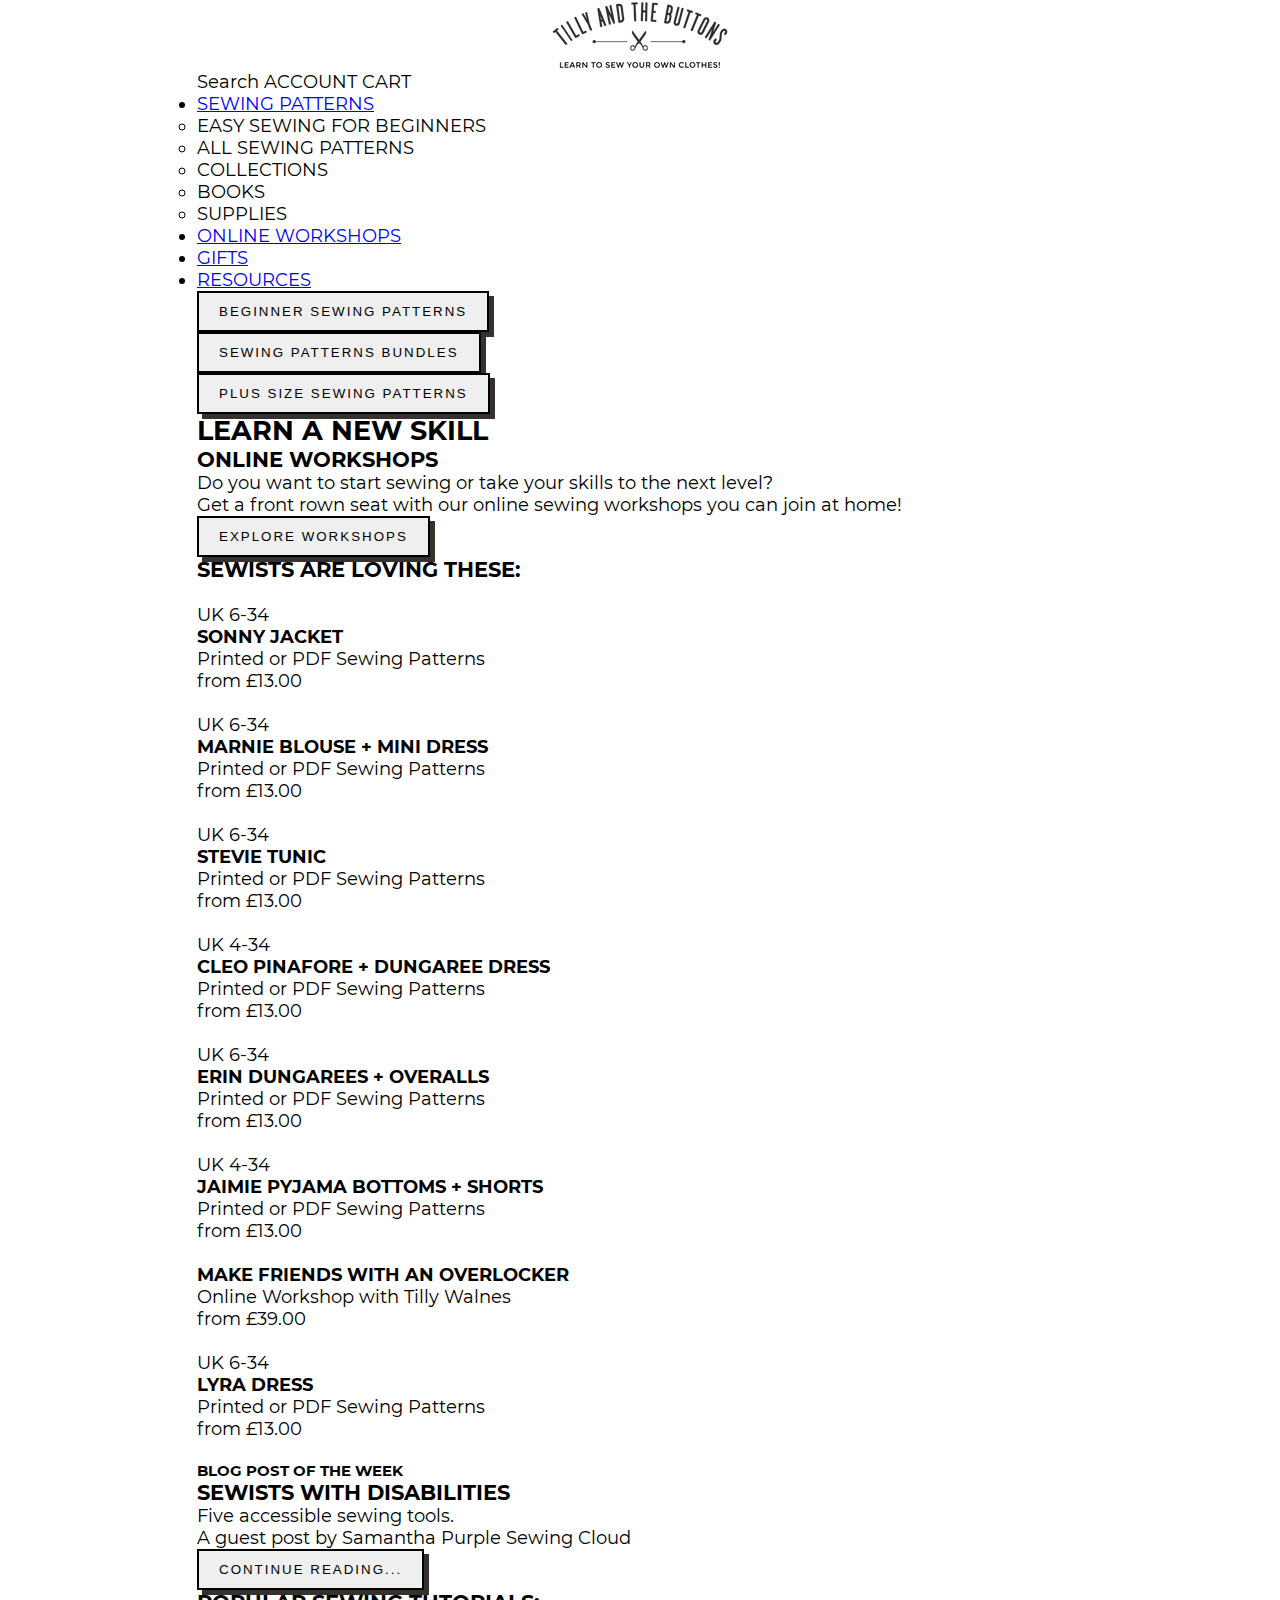
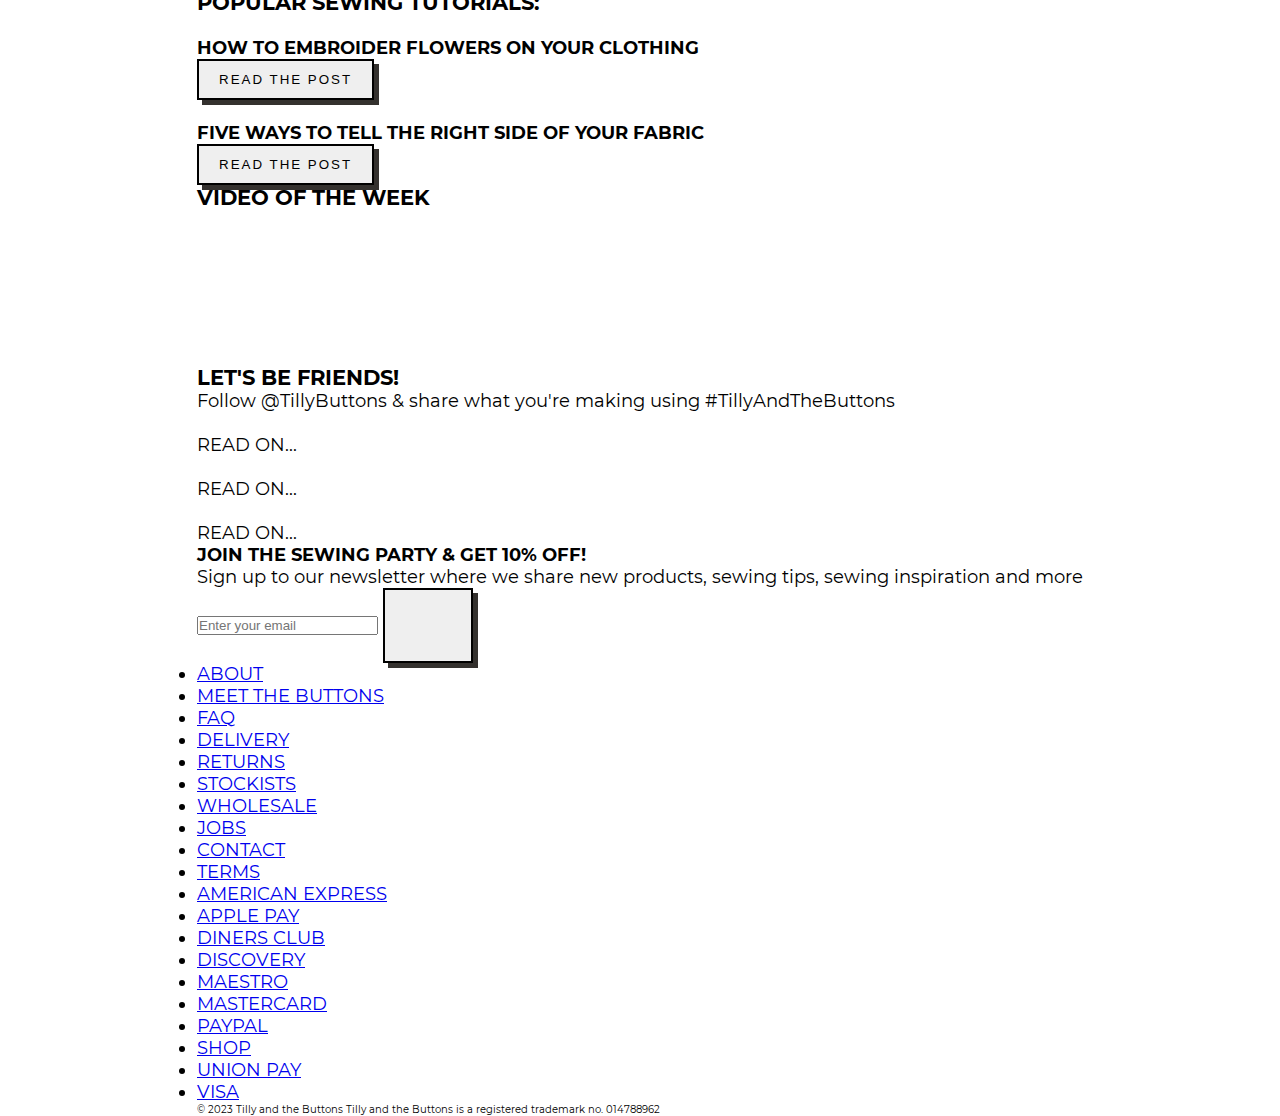
==== index-base.html @ 059a5adc "lunch commit" ====
<!DOCTYPE html>
<html lang="en">
  <head>
    <meta charset="UTF-8" />
    <meta name="viewport" content="width=device-width, initial-scale=1.0" />
    <title>Easy sewing patterns for beginners - Tilly and the Buttons</title>

    <link href="./styles.css" rel="stylesheet" />

    <!-- Primary Meta Tags -->
    <title>Easy sewing patterns for beginners - Tilly and the Buttons</title>
    <meta
      name="title"
      content="Easy sewing patterns for beginners - Tilly and the Buttons"
    />
    <meta
      name="description"
      content="Learn to sew your own clothes with gorgeous, easy sewing patterns - great for beginners. Sewing workshops and classes available online."
    />

    <!-- Open Graph / Facebook -->
    <meta
      property="og:type"
      content="https://www.facebook.com/tillyandthebuttons/"
    />
    <meta property="og:url" content="https://shop.tillyandthebuttons.com/" />
    <meta
      property="og:title"
      content="Easy sewing patterns for beginners - Tilly and the Buttons"
    />
    <meta
      property="og:description"
      content="Learn to sew your own clothes with gorgeous, easy sewing patterns - great for beginners. Sewing workshops and classes available online."
    />
    <meta
      property="og:image"
      content="https://metatags.io/images/meta-tags.png"
    />

    <!-- Twitter -->
    <meta name="twitter:site" content="@TillyButtons" />
    <meta property="twitter:card" content="summary_large_image" />
    <meta
      property="twitter:url"
      content="https://shop.tillyandthebuttons.com/"
    />
    <meta
      property="twitter:title"
      content="Easy sewing patterns for beginners - Tilly and the Buttons"
    />
    <meta
      property="twitter:description"
      content="Learn to sew your own clothes with gorgeous, easy sewing patterns - great for beginners. Sewing workshops and classes available online."
    />
    <meta
      property="twitter:image"
      content="https://metatags.io/images/meta-tags.png"
    />

    <!-- Meta Tags Generated with https://metatags.io -->

    <!-- FAVICONS -->

    <link
      rel="apple-touch-icon"
      sizes="57x57"
      href="./images/tatb-favicon.ico/apple-icon-57x57.png"
    />
    <link
      rel="apple-touch-icon"
      sizes="60x60"
      href="./images/tatb-favicon.ico/apple-icon-60x60.png"
    />
    <link
      rel="apple-touch-icon"
      sizes="72x72"
      href="./images/tatb-favicon.ico/apple-icon-72x72.png"
    />
    <link
      rel="apple-touch-icon"
      sizes="76x76"
      href="./images/tatb-favicon.ico/apple-icon-76x76.png"
    />
    <link
      rel="apple-touch-icon"
      sizes="114x114"
      href="./images/tatb-favicon.ico/apple-icon-114x114.png"
    />
    <link
      rel="apple-touch-icon"
      sizes="120x120"
      href="./images/tatb-favicon.ico/apple-icon-120x120.png"
    />
    <link
      rel="apple-touch-icon"
      sizes="144x144"
      href="./images/tatb-favicon.ico/apple-icon-144x144.png"
    />
    <link
      rel="apple-touch-icon"
      sizes="152x152"
      href="./images/tatb-favicon.ico/apple-icon-152x152.png"
    />
    <link
      rel="apple-touch-icon"
      sizes="180x180"
      href="./images/tatb-favicon.ico/apple-icon-180x180.png"
    />
    <link
      rel="icon"
      type="image/png"
      sizes="192x192"
      href="./images/tatb-favicon.ico/android-icon-192x192.png"
    />
    <link
      rel="icon"
      type="image/png"
      sizes="32x32"
      href="./images/tatb-favicon.ico/favicon-32x32.png"
    />
    <link
      rel="icon"
      type="image/png"
      sizes="96x96"
      href="./images/tatb-favicon.ico/favicon-96x96.png"
    />
    <link
      rel="icon"
      type="image/png"
      sizes="16x16"
      href="./images/tatb-favicon.ico/favicon-16x16.png"
    />
    <link rel="manifest" href="./images/tatb-favicon.ico/manifest.json" />
    <meta name="msapplication-TileColor" content="#ffffff" />
    <meta
      name="msapplication-TileImage"
      content="./images/tatb-favicon.ico/ms-icon-144x144.png"
    />
    <meta name="theme-color" content="#ffffff" />

    <!-- FAVICONS -->
  </head>
  <body>
    <header>
      <div>
        <div class="title-header">
          <img
            src="./images/Header_-_Learn_to_Sew_Yr_Own_Clothes_180x.png"
            alt="Tilly And the Buttons"
            sizes="(max-width:768px) 180px, (min-width: 769px) 250px"
            srcset="Header_-_Learn_to_Sew_Yr_Own_Clothes_180x 1X, Header_-_Learn_to_Sew_Yr_Own_Clothes_180x%402x 2X, Header_-_Learn_to_Sew_Yr_Own_Clothes_250x 1X, Header_-_Learn_to_Sew_Yr_Own_Clothes_250x%402x 2X"
          />
        </div>
        <div class="icon-header">
          <span>Search</span>
          <span>ACCOUNT</span>
          <span>CART</span>
        </div>
        <div class="nav-header-menu">
          <ul>
            <li>
              <a
                href="https://shop.tillyandthebuttons.com/collections/patterns"
                class="header-menu slide-menu"
                >SEWING PATTERNS</a
              >
              <ul>
                <li>EASY SEWING FOR BEGINNERS</li>
                <li>ALL SEWING PATTERNS</li>
                <li>COLLECTIONS</li>
                <li>BOOKS</li>
                <li>SUPPLIES</li>
              </ul>
            </li>
            <li>
              <a
                href="https://shop.tillyandthebuttons.com/collections/workshops"
                class="header-menu slide-menu"
                >ONLINE WORKSHOPS</a
              >
            </li>
            <li>
              <a
                href="https://shop.tillyandthebuttons.com/collections/gifts"
                class="header-menu slide-menu"
                >GIFTS</a
              >
            </li>
            <li>
              <a
                href="https://www.tillyandthebuttons.com/"
                class="header-menu slide-menu"
                >RESOURCES</a
              >
            </li>
          </ul>
        </div>
      </div>
    </header>
    <main>
      <div class="section header-banner-carrousel">
        <picture> </picture>
      </div>
      <div class="section three-banner-button">
        <div class="image-button">
          <picture>
            <source media="(min-width: )" srcset="" sizes="" />
          </picture>

          <button class="button-with-shaddow">BEGINNER SEWING PATTERNS</button>
        </div>
        <div class="image-button">
          <picture>
            <source media="(min-width: )" srcset="" sizes="" />
          </picture>
          <picture>
            <source media="(min-width: )" srcset="" sizes="" />
          </picture>
          <button class="button-with-shaddow">SEWING PATTERNS BUNDLES</button>
        </div>
        <div class="image-button">
          <picture>
            <source media="(min-width: )" srcset="" sizes="" />
          </picture>
          <button class="button-with-shaddow">PLUS SIZE SEWING PATTERNS</button>
        </div>
      </div>
      <div class="section workshops-banner">
        <div class="text-container workshop">
          <h2>LEARN A NEW SKILL</h2>
          <h3>ONLINE WORKSHOPS</h3>
          <p>
            Do you want to start sewing or take your skills to the next level?
          </p>
          <p>
            Get a front rown seat with our online sewing workshops you can join
            at home!
          </p>
          <button class="yellow-button">EXPLORE WORKSHOPS</button>
        </div>
      </div>
      <div>
        <div class="section featured-patterns">
          <h3>SEWISTS ARE LOVING THESE:</h3>
          <div class="double-feature">
            <div class="sewing-pattern">
              <div class="image-size">
                <img src="" alt="" />
                <div class="sizing-tag"><p>UK 6-34</p></div>
              </div>
              <h4>SONNY JACKET</h4>
              <p class="paper-pdf">Printed or PDF Sewing Patterns</p>
              <p class="price">from £13.00</p>
            </div>
            <div class="sewing-pattern">
              <div class="image-size">
                <img src="" alt="" />
                <div class="sizing-tag"><p>UK 6-34</p></div>
              </div>
              <h4>MARNIE BLOUSE + MINI DRESS</h4>
              <p class="paper-pdf">Printed or PDF Sewing Patterns</p>
              <p class="price">from £13.00</p>
            </div>
          </div>
          <div class="double-feature">
            <div class="sewing-pattern">
              <div class="image-size">
                <img src="" alt="" />
                <div class="sizing-tag"><p>UK 6-34</p></div>
              </div>
              <h4>STEVIE TUNIC</h4>
              <p class="paper-pdf">Printed or PDF Sewing Patterns</p>
              <p class="price">from £13.00</p>
            </div>
            <div class="sewing-pattern">
              <div class="image-size">
                <img src="" alt="" />
                <div class="sizing-tag"><p>UK 4-34</p></div>
              </div>
              <h4>CLEO PINAFORE + DUNGAREE DRESS</h4>
              <p class="paper-pdf">Printed or PDF Sewing Patterns</p>
              <p class="price">from £13.00</p>
            </div>
          </div>
          <div class="double-feature">
            <div class="sewing-pattern">
              <div class="image-size">
                <img src="" alt="" />
                <div class="sizing-tag"><p>UK 6-34</p></div>
              </div>
              <h4>ERIN DUNGAREES + OVERALLS</h4>
              <p class="paper-pdf">Printed or PDF Sewing Patterns</p>
              <p class="price">from £13.00</p>
            </div>
            <div class="sewing-pattern">
              <div class="image-size">
                <img src="" alt="" />
                <div class="sizing-tag"><p>UK 4-34</p></div>
              </div>
              <h4>JAIMIE PYJAMA BOTTOMS + SHORTS</h4>
              <p class="paper-pdf">Printed or PDF Sewing Patterns</p>
              <p class="price">from £13.00</p>
            </div>
          </div>
          <div class="double-feature">
            <div class="sewing-pattern">
              <div class="image-size">
                <img src="" alt="" />
              </div>
              <h4>MAKE FRIENDS WITH AN OVERLOCKER</h4>
              <p class="paper-pdf">Online Workshop with Tilly Walnes</p>
              <p class="price">from £39.00</p>
            </div>
            <div class="sewing-pattern">
              <div class="image-size">
                <img src="" alt="" />
                <div class="sizing-tag"><p>UK 6-34</p></div>
              </div>
              <h4>LYRA DRESS</h4>
              <p class="paper-pdf">Printed or PDF Sewing Patterns</p>
              <p class="price">from £13.00</p>
            </div>
          </div>
        </div>
        <div class="section blog-banner">
          <img src="" alt="" />
          <h5>BLOG POST OF THE WEEK</h5>
          <h3>SEWISTS WITH DISABILITIES</h3>
          <p class="sub-title">Five accessible sewing tools.</p>
          <p class="paper-pdf">A guest post by Samantha Purple Sewing Cloud</p>
          <button class="black-button">CONTINUE READING...</button>
        </div>
        <div class="section sewing-tutorials">
          <h3>POPULAR SEWING TUTORIALS:</h3>
          <div class="blog-feature">
            <img src="" alt="" />
            <h4 class="blog-post">HOW TO EMBROIDER FLOWERS ON YOUR CLOTHING</h4>
            <button class="button-with-shaddow">READ THE POST</button>
          </div>
          <div class="blog-feature">
            <img src="" alt="" />
            <h4 class="blog-post">
              FIVE WAYS TO TELL THE RIGHT SIDE OF YOUR FABRIC
            </h4>
            <button class="button-with-shaddow">READ THE POST</button>
          </div>
        </div>
        <div class="section video-feature">
          <h3>VIDEO OF THE WEEK</h3>
          <video src=""></video>
        </div>
        <div class="section insta-feature">
          <h3>LET'S BE FRIENDS!</h3>
          <p>
            Follow @TillyButtons & share what you're making using
            #TillyAndTheButtons
          </p>
          <div class="insta-previews">
            <div class="insta-post">
              <img src="" alt="" />
              <p>READ ON...</p>
            </div>
            <div class="insta-post">
              <img src="" alt="" />
              <p>READ ON...</p>
            </div>
            <div class="insta-post">
              <img src="" alt="" />
              <p>READ ON...</p>
            </div>
          </div>
        </div>
        <div class="section newsletter-banner">
          <h4 class="blog-post">JOIN THE SEWING PARTY & GET 10% OFF!</h4>
          <p class="newsletter-description">
            Sign up to our newsletter where we share new products, sewing tips,
            sewing inspiration and more
          </p>
          <div class="newsletter-button">
            <input
              type="email"
              value=""
              placeholder="Enter your email"
              name="contact[email]"
              id="newsletter-email"
              class="newsletter-form"
            />
            <button
              type="submit"
              class="newsletter-form"
              name="commit"
              title="Subscribe"
            >
              <svg class="icon icon-email" viewBox="0 0 64 64">
                <!-- INSERT SVG-PATH LETTER HERE -->
              </svg>
            </button>
          </div>
        </div>
      </div>
    </main>
    <footer>
      <div class="section">
        <div class="footer-spacing"></div>
        <div class="round-icon">
          <a href="http://instagram" target="_blank" rel="noopener noreferrer">
            <!-- INSERT SVG-PATH INSTA ICON HERE -->
          </a>
        </div>
        <div class="round-icon">
          <a href="http://facebook" target="_blank" rel="noopener noreferrer">
            <!-- INSERT SVG-PATH INSTA ICON HERE -->
          </a>
        </div>
        <div class="round-icon">
          <a href="http://twitter" target="_blank" rel="noopener noreferrer">
            <!-- INSERT SVG-PATH INSTA ICON HERE -->
          </a>
        </div>
        <div class="round-icon">
          <a href="http://pinterest" target="_blank" rel="noopener noreferrer">
            <!-- INSERT SVG-PATH INSTA ICON HERE -->
          </a>
        </div>
        <div class="round-icon">
          <a href="http://tiktok" target="_blank" rel="noopener noreferrer">
            <!-- INSERT SVG-PATH INSTA ICON HERE -->
          </a>
        </div>
        <div class="round-icon">
          <a href="http://youtube" target="_blank" rel="noopener noreferrer">
            <!-- INSERT SVG-PATH INSTA ICON HERE -->
          </a>
        </div>
      </div>
      <div>
        <nav>
          <ul>
            <li>
              <a href="http://">ABOUT</a>
            </li>
            <li>
              <a href="http://">MEET THE BUTTONS</a>
            </li>
            <li>
              <a href="http://">FAQ</a>
            </li>
            <li>
              <a href="http://">DELIVERY</a>
            </li>
            <li>
              <a href="http://">RETURNS</a>
            </li>
            <li>
              <a href="http://">STOCKISTS</a>
            </li>
            <li>
              <a href="http://">WHOLESALE</a>
            </li>
            <li>
              <a href="http://">JOBS</a>
            </li>
            <li>
              <a href="http://">CONTACT</a>
            </li>
            <li>
              <a href="http://">TERMS</a>
            </li>
          </ul>
        </nav>
      </div>

      <div>
        <ul>
          <li>
            <a href="http://">AMERICAN EXPRESS</a>
          </li>
          <li>
            <a href="http://">APPLE PAY</a>
          </li>
          <li>
            <a href="http://">DINERS CLUB</a>
          </li>
          <li>
            <a href="http://">DISCOVERY</a>
          </li>
          <li>
            <a href="http://">MAESTRO</a>
          </li>
          <li>
            <a href="http://">MASTERCARD</a>
          </li>
          <li>
            <a href="http://">PAYPAL</a>
          </li>
          <li>
            <a href="http://">SHOP</a>
          </li>
          <li>
            <a href="http://">UNION PAY</a>
          </li>
          <li>
            <a href="http://">VISA</a>
          </li>
        </ul>
      </div>
      <div class="disclaimer">
        © 2023 Tilly and the Buttons Tilly and the Buttons is a registered
        trademark no. 014788962
      </div>
      <div class="footer-spacing"></div>
    </footer>
  </body>
</html>
---- styles.css ----
* {
  margin: 0;
  padding: 0;
}

@font-face {
  font-family: Montserrat;
  font-weight: 400;
  font-style: normal;
  src: url("./fonts/montserrat_n4.1d581f6d4bf1a97f4cbc0b88b933bc136d38d178.woff2") format("woff2"), url("./fonts/montserrat_n4.cfce41a967758ce5a9b7d48daeb5b028fd977a9b.woff") format("woff");
}
@font-face {
  font-family: Montserrat;
  font-weight: 400;
  font-style: normal;
  src: url("./fonts/montserrat_n4.1d581f6d4bf1a97f4cbc0b88b933bc136d38d178.woff2") format("woff2"), url("./fonts/montserrat_n4.cfce41a967758ce5a9b7d48daeb5b028fd977a9b.woff") format("woff");
}
@font-face {
  font-family: Montserrat;
  font-weight: 700;
  font-style: normal;
  src: url("./fonts/montserrat_n7.c496e9cf2031deec4c4bca338faa81971c8631d4.woff2") format("woff2"), url("./fonts/montserrat_n7.78b0223375c94b39ce1af7e09a0225f2bb3d05f7.woff") format("woff");
}
@font-face {
  font-family: Montserrat;
  font-weight: 400;
  font-style: italic;
  src: url("./fonts/montserrat_i4.ae02483b3d5e8777d0d4a4ccf396482c364d8955.woff2") format("woff2"), url("./fonts/montserrat_i4.ba28d1a04ec09448de486d83c63235903dfc0af8.woff") format("woff");
}
@font-face {
  font-family: Montserrat;
  font-weight: 700;
  font-style: italic;
  src: url("./fonts/montserrat_i7.83866c3eec90071fa974c17980ffb42977f9e667.woff2") format("woff2"), url("./fonts/montserrat_i7.25524241b12d864609c85325613d60efcf1a87e3.woff") format("woff");
}
html {
  font-size: 62.5%;
  font-family: "Montserrat", "Lucida Sans", "Lucida Sans Regular", "Lucida Grande", "Lucida Sans Unicode", Geneva, Verdana, sans-serif;
  font-weight: 400;
  display: flex;
  justify-content: center;
}

body {
  background-color: var(#ffffff);
  color: var(#34312e);
  font-size: 1.8rem;
}

.title-header {
  display: flex;
  justify-content: center;
  margin-top: var(20px);
  margin-bottom: var(20px);
}

button {
  box-shadow: 5px 5px #34312e;
  box-shadow: 5px 5px 0 0 var(#34312e);
  transition: transform 0.05s, box-shadow 0.05s;
  margin-bottom: 5px;
  text-align: center;
  vertical-align: middle;
  margin: 0;
  width: auto;
  background-color: var(#ffffff);
  padding: 11px 20px 11px 20px;
  letter-spacing: 0.2rem;
  min-width: 90px;
  border: 2px solid;
}

.disclaimer {
  font-weight: 400;
  font-size: 1rem;
}/*# sourceMappingURL=styles.css.map */
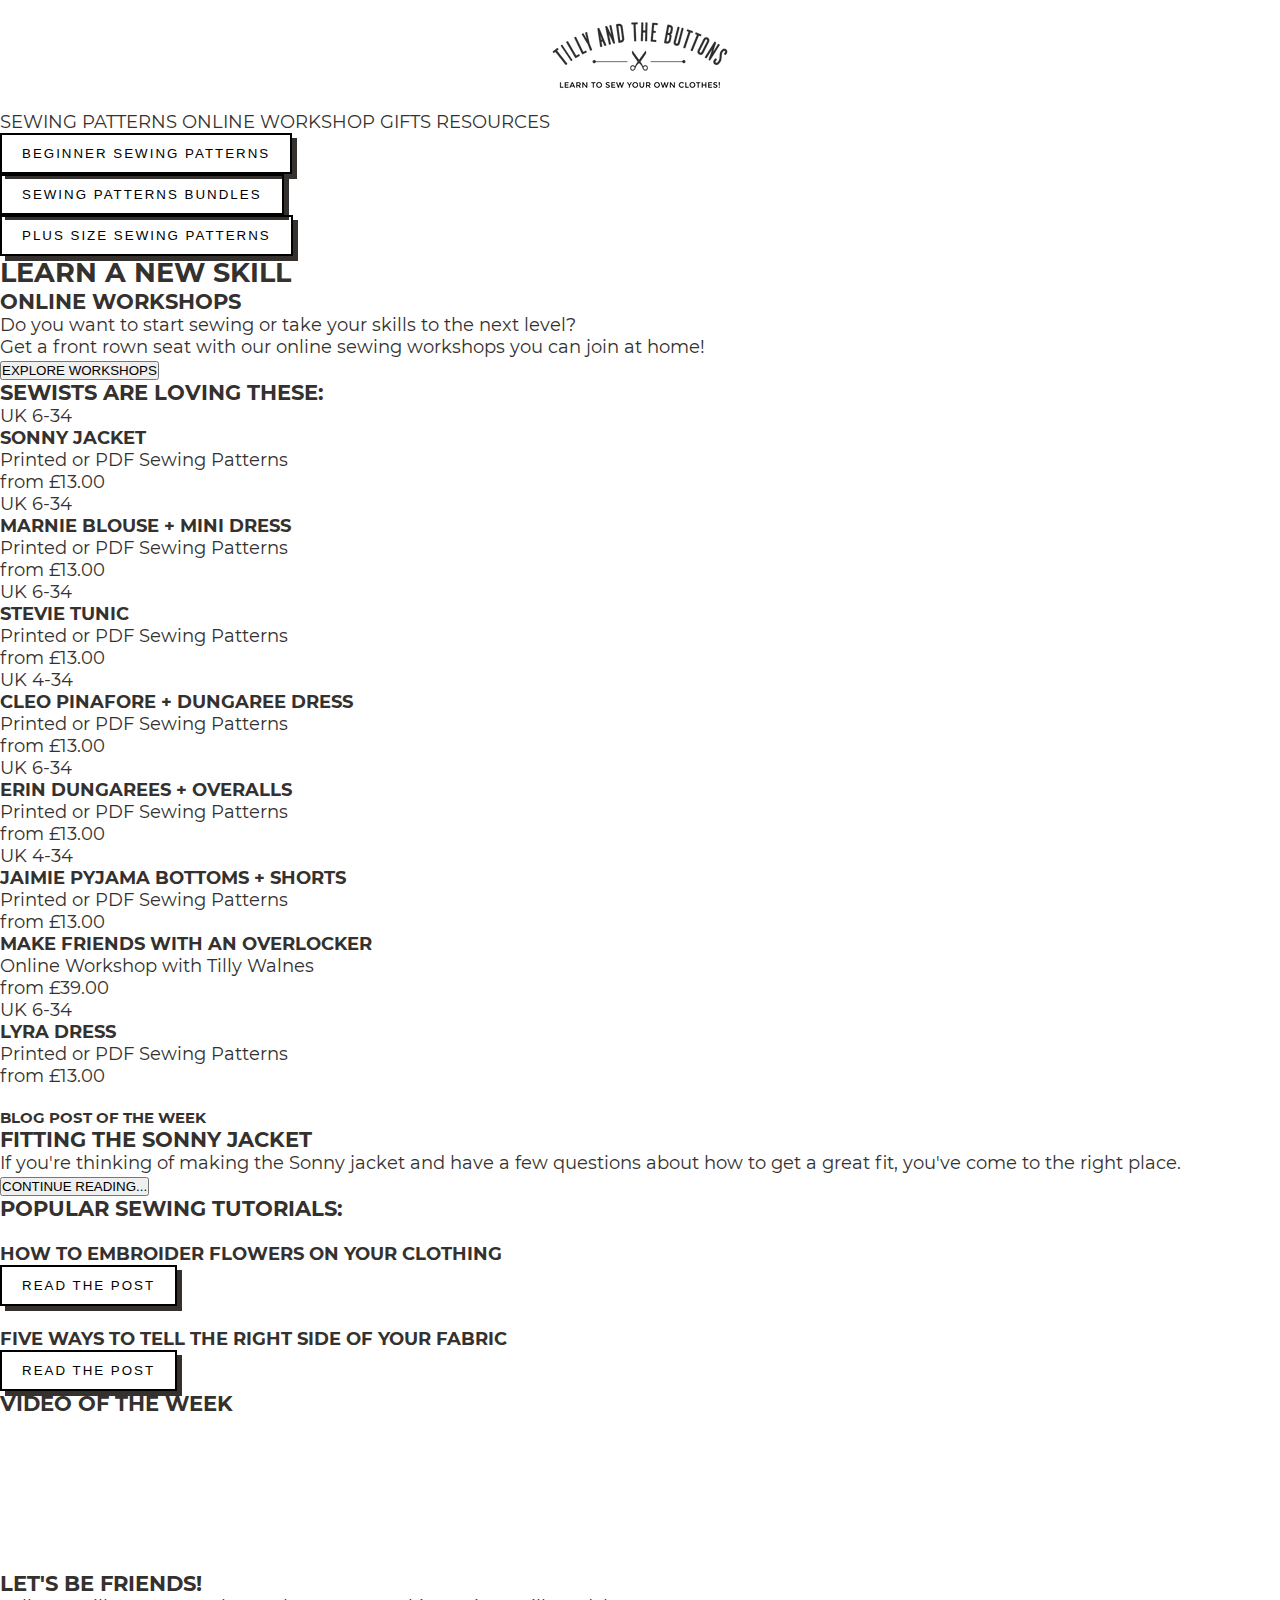
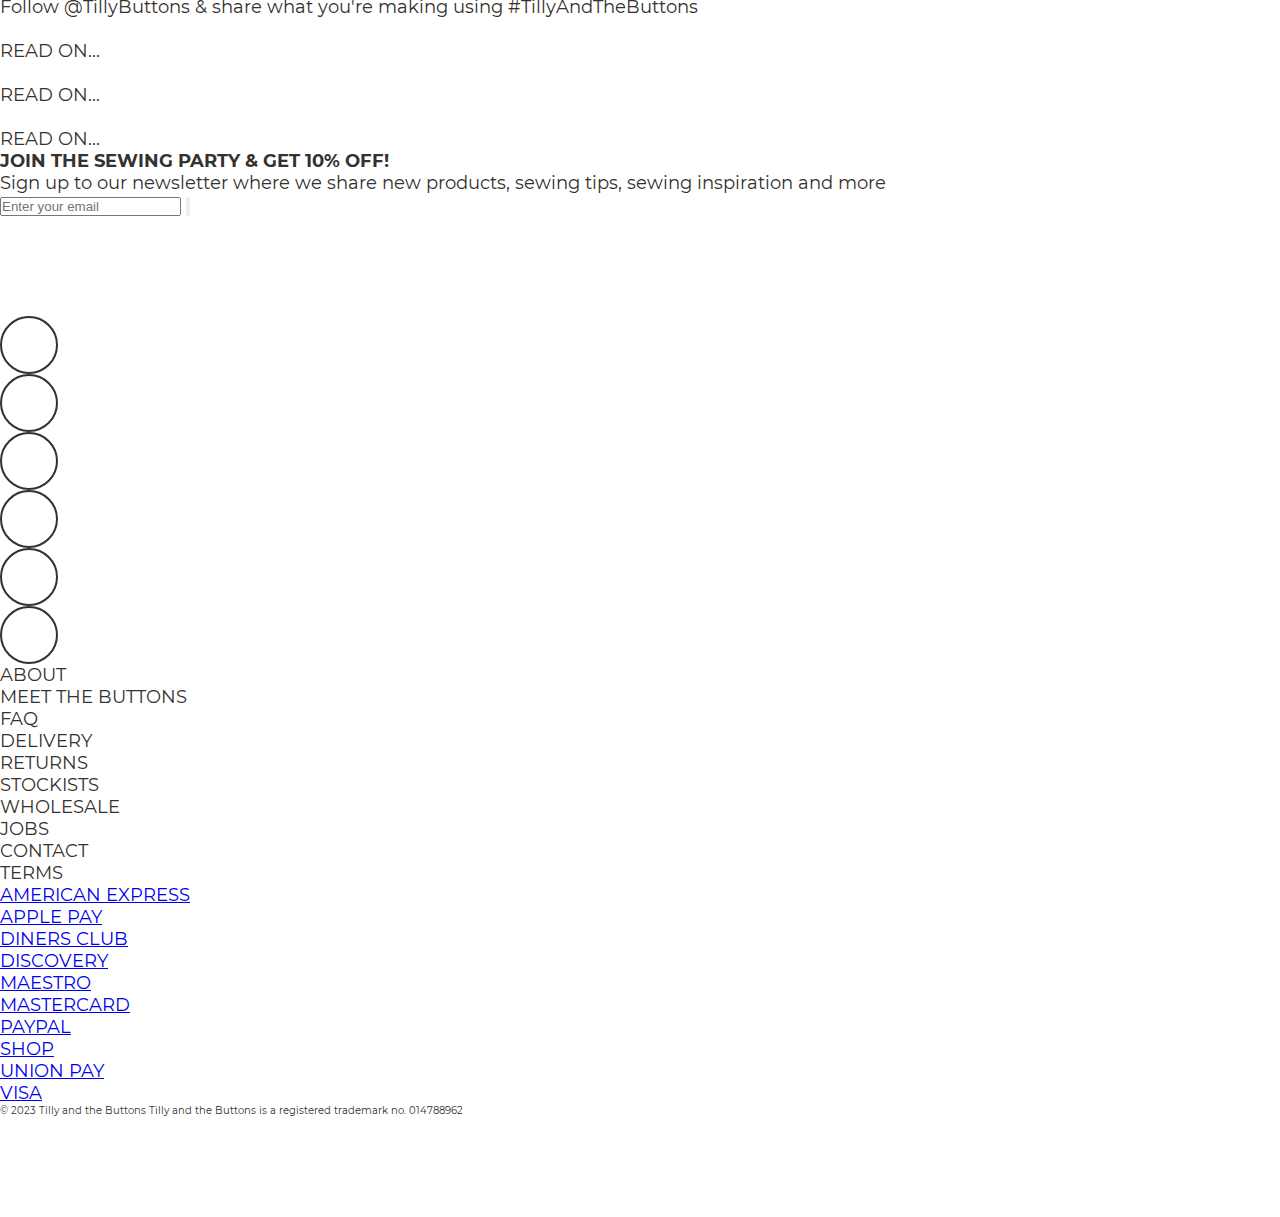
==== commit ccf48bb1: "lunch commit" ====
--- a/index-base.html
+++ b/index-base.html
@@ -143,59 +143,20 @@
   <body>
     <header>
       <div>
-        <div class="title-header">
+        <div class="header-image">
           <img
             src="./images/Header_-_Learn_to_Sew_Yr_Own_Clothes_180x.png"
-            alt="Tilly And the Buttons"
-            sizes="(max-width:768px) 180px, (min-width: 769px) 250px"
-            srcset="Header_-_Learn_to_Sew_Yr_Own_Clothes_180x 1X, Header_-_Learn_to_Sew_Yr_Own_Clothes_180x%402x 2X, Header_-_Learn_to_Sew_Yr_Own_Clothes_250x 1X, Header_-_Learn_to_Sew_Yr_Own_Clothes_250x%402x 2X"
+            alt="Tilly and the buttons Header"
+            srcset="Header_-_Learn_to_Sew_Yr_Own_Clothes_180x.png 180px,Header_-_Learn_to_Sew_Yr_Own_Clothes_250x.png 250px"
+            sizes="(max-width: 768px) 180px, (min-width: 769px) 250px"
           />
         </div>
-        <div class="icon-header">
-          <span>Search</span>
-          <span>ACCOUNT</span>
-          <span>CART</span>
-        </div>
-        <div class="nav-header-menu">
-          <ul>
-            <li>
-              <a
-                href="https://shop.tillyandthebuttons.com/collections/patterns"
-                class="header-menu slide-menu"
-                >SEWING PATTERNS</a
-              >
-              <ul>
-                <li>EASY SEWING FOR BEGINNERS</li>
-                <li>ALL SEWING PATTERNS</li>
-                <li>COLLECTIONS</li>
-                <li>BOOKS</li>
-                <li>SUPPLIES</li>
-              </ul>
-            </li>
-            <li>
-              <a
-                href="https://shop.tillyandthebuttons.com/collections/workshops"
-                class="header-menu slide-menu"
-                >ONLINE WORKSHOPS</a
-              >
-            </li>
-            <li>
-              <a
-                href="https://shop.tillyandthebuttons.com/collections/gifts"
-                class="header-menu slide-menu"
-                >GIFTS</a
-              >
-            </li>
-            <li>
-              <a
-                href="https://www.tillyandthebuttons.com/"
-                class="header-menu slide-menu"
-                >RESOURCES</a
-              >
-            </li>
-          </ul>
-        </div>
-      </div>
+        <nav>
+          <a href="#">SEWING PATTERNS</a>
+          <a href="#">ONLINE WORKSHOP</a>
+          <a href="#">GIFTS</a>
+          <a href="#">RESOURCES</a>
+        </nav>
     </header>
     <main>
       <div class="section header-banner-carrousel">
@@ -244,8 +205,7 @@
           <h3>SEWISTS ARE LOVING THESE:</h3>
           <div class="double-feature">
             <div class="sewing-pattern">
-              <div class="image-size">
-                <img src="" alt="" />
+              <div class="image-product sonny">
                 <div class="sizing-tag"><p>UK 6-34</p></div>
               </div>
               <h4>SONNY JACKET</h4>
@@ -253,8 +213,7 @@
               <p class="price">from £13.00</p>
             </div>
             <div class="sewing-pattern">
-              <div class="image-size">
-                <img src="" alt="" />
+              <div class="image-product marnie">
                 <div class="sizing-tag"><p>UK 6-34</p></div>
               </div>
               <h4>MARNIE BLOUSE + MINI DRESS</h4>
@@ -264,8 +223,7 @@
           </div>
           <div class="double-feature">
             <div class="sewing-pattern">
-              <div class="image-size">
-                <img src="" alt="" />
+              <div class="image-product stevie">
                 <div class="sizing-tag"><p>UK 6-34</p></div>
               </div>
               <h4>STEVIE TUNIC</h4>
@@ -273,8 +231,7 @@
               <p class="price">from £13.00</p>
             </div>
             <div class="sewing-pattern">
-              <div class="image-size">
-                <img src="" alt="" />
+              <div class="image-product cleo">
                 <div class="sizing-tag"><p>UK 4-34</p></div>
               </div>
               <h4>CLEO PINAFORE + DUNGAREE DRESS</h4>
@@ -284,8 +241,7 @@
           </div>
           <div class="double-feature">
             <div class="sewing-pattern">
-              <div class="image-size">
-                <img src="" alt="" />
+              <div class="image-product erin">
                 <div class="sizing-tag"><p>UK 6-34</p></div>
               </div>
               <h4>ERIN DUNGAREES + OVERALLS</h4>
@@ -293,8 +249,7 @@
               <p class="price">from £13.00</p>
             </div>
             <div class="sewing-pattern">
-              <div class="image-size">
-                <img src="" alt="" />
+              <div class="image-product jamie">
                 <div class="sizing-tag"><p>UK 4-34</p></div>
               </div>
               <h4>JAIMIE PYJAMA BOTTOMS + SHORTS</h4>
@@ -304,16 +259,13 @@
           </div>
           <div class="double-feature">
             <div class="sewing-pattern">
-              <div class="image-size">
-                <img src="" alt="" />
-              </div>
+              <div class="image-product overlocker"></div>
               <h4>MAKE FRIENDS WITH AN OVERLOCKER</h4>
               <p class="paper-pdf">Online Workshop with Tilly Walnes</p>
               <p class="price">from £39.00</p>
             </div>
             <div class="sewing-pattern">
-              <div class="image-size">
-                <img src="" alt="" />
+              <div class="image-product lyra">
                 <div class="sizing-tag"><p>UK 6-34</p></div>
               </div>
               <h4>LYRA DRESS</h4>
@@ -325,9 +277,12 @@
         <div class="section blog-banner">
           <img src="" alt="" />
           <h5>BLOG POST OF THE WEEK</h5>
-          <h3>SEWISTS WITH DISABILITIES</h3>
-          <p class="sub-title">Five accessible sewing tools.</p>
-          <p class="paper-pdf">A guest post by Samantha Purple Sewing Cloud</p>
+          <h3>FITTING THE SONNY JACKET</h3>
+          <p class="paper-pdf">
+            If you're thinking of making the Sonny jacket and have a few
+            questions about how to get a great fit, you've come to the right
+            place.
+          </p>
           <button class="black-button">CONTINUE READING...</button>
         </div>
         <div class="section sewing-tutorials">
@@ -392,7 +347,9 @@
               title="Subscribe"
             >
               <svg class="icon icon-email" viewBox="0 0 64 64">
-                <!-- INSERT SVG-PATH LETTER HERE -->
+                <path
+                  d="M63 52H1V12h62zM1 12l25.68 24h9.72L63 12M21.82 31.68L1.56 51.16m60.78.78L41.27 31.68"
+                ></path>
               </svg>
             </button>
           </div>
--- a/styles.css
+++ b/styles.css
@@ -1,6 +1,6 @@
 * {
-  margin: 0;
-  padding: 0;
+  margin: 0px;
+  padding: 0px;
 }
 
 @font-face {
@@ -37,33 +37,104 @@
   font-size: 62.5%;
   font-family: "Montserrat", "Lucida Sans", "Lucida Sans Regular", "Lucida Grande", "Lucida Sans Unicode", Geneva, Verdana, sans-serif;
   font-weight: 400;
-  display: flex;
-  justify-content: center;
+  background-color: #ffffff;
+  color: #34312e;
 }
 
 body {
-  background-color: var(#ffffff);
-  color: var(#34312e);
   font-size: 1.8rem;
 }
 
-.title-header {
+header .header-image {
   display: flex;
   justify-content: center;
-  margin-top: var(20px);
-  margin-bottom: var(20px);
+  margin-top: 20px;
+  margin-bottom: 20px;
 }
 
-button {
+nav header {
+  display: flex;
+  justify-content: center;
+  margin-bottom: 20px;
+  gap: 25px;
+}
+
+nav a {
+  text-decoration: none;
+  color: #34312e;
+}
+
+.footer-menu footer {
+  display: flex;
+  justify-content: center;
+  margin-bottom: 20px;
+  gap: 25px;
+}
+
+ol,
+li {
+  list-style: none;
+  margin: 0;
+  padding: 0;
+}
+
+.carousel-viewport {
+  position: absolute;
+  top: 0;
+  right: 0;
+  bottom: 0;
+  left: 0;
+  display: flex;
+  overflow-x: scroll;
+}
+
+.carousel__slide {
+  position: relative;
+  flex: 0 0 100%;
+  width: 100%;
+  background-color: #ffffff;
+}
+
+@media screen and (max-width: 768px) {
+  .carousel {
+    height: 800px;
+  }
+  .carousel__slide:nth-child(1) {
+    background-image: url(./images/sonny-jacket/Sonny_jacket_sewing_pattern_Mobile_Website_Banner_720x.webp);
+    background-position: center;
+    background-size: cover;
+  }
+  .carousel__slide:nth-child(2) {
+    background-image: url(./images/sonny-jacket/lining/Sonny_jacket_lining_sewing_pattern_Mobile_Website_Banner_1_720x.webp);
+    background-position: center;
+    background-size: cover;
+  }
+}
+@media screen and (min-width: 769px) {
+  .carousel {
+    height: 600px;
+  }
+  .carousel__slide:nth-child(1) {
+    background-image: url(./images/sonny-jacket/Sonny_jacket_sewing_pattern_Website_Banner_1080x.webp);
+    background-position: center;
+    background-size: cover;
+  }
+  .carousel__slide:nth-child(2) {
+    background-image: url(./images/sonny-jacket/lining/Sonny_lining_add--on_sewing_pattern_Website_Banner_1_1512x.webp);
+    background-position: center;
+    background-size: cover;
+  }
+}
+.button-with-shaddow:not(.newsletter-form) {
   box-shadow: 5px 5px #34312e;
-  box-shadow: 5px 5px 0 0 var(#34312e);
+  box-shadow: 5px 5px 0 0 #34312e;
   transition: transform 0.05s, box-shadow 0.05s;
   margin-bottom: 5px;
   text-align: center;
   vertical-align: middle;
   margin: 0;
   width: auto;
-  background-color: var(#ffffff);
+  background-color: var(--colorBody);
   padding: 11px 20px 11px 20px;
   letter-spacing: 0.2rem;
   min-width: 90px;
@@ -73,4 +144,41 @@
 .disclaimer {
   font-weight: 400;
   font-size: 1rem;
+}
+
+.image-product {
+  max-width: 350px;
+  max-height: 468px;
+}
+
+.social-media-banner {
+  height: 22px;
+  padding: 14px;
+  display: flex;
+}
+
+.round-icon {
+  width: 54px;
+  height: 54px;
+  border-radius: 100%;
+  border: 2px solid;
+  border-color: #34312e;
+}
+
+.social-media {
+  justify-content: center;
+  align-items: center;
+}
+
+.icon-twitter,
+.icon-instagram,
+.icon-facebook,
+.icon-pinterest,
+.icon-tiktok,
+.icon-youtube {
+  padding: 14px;
+}
+
+.footer-spacing {
+  height: 100px;
 }/*# sourceMappingURL=styles.css.map */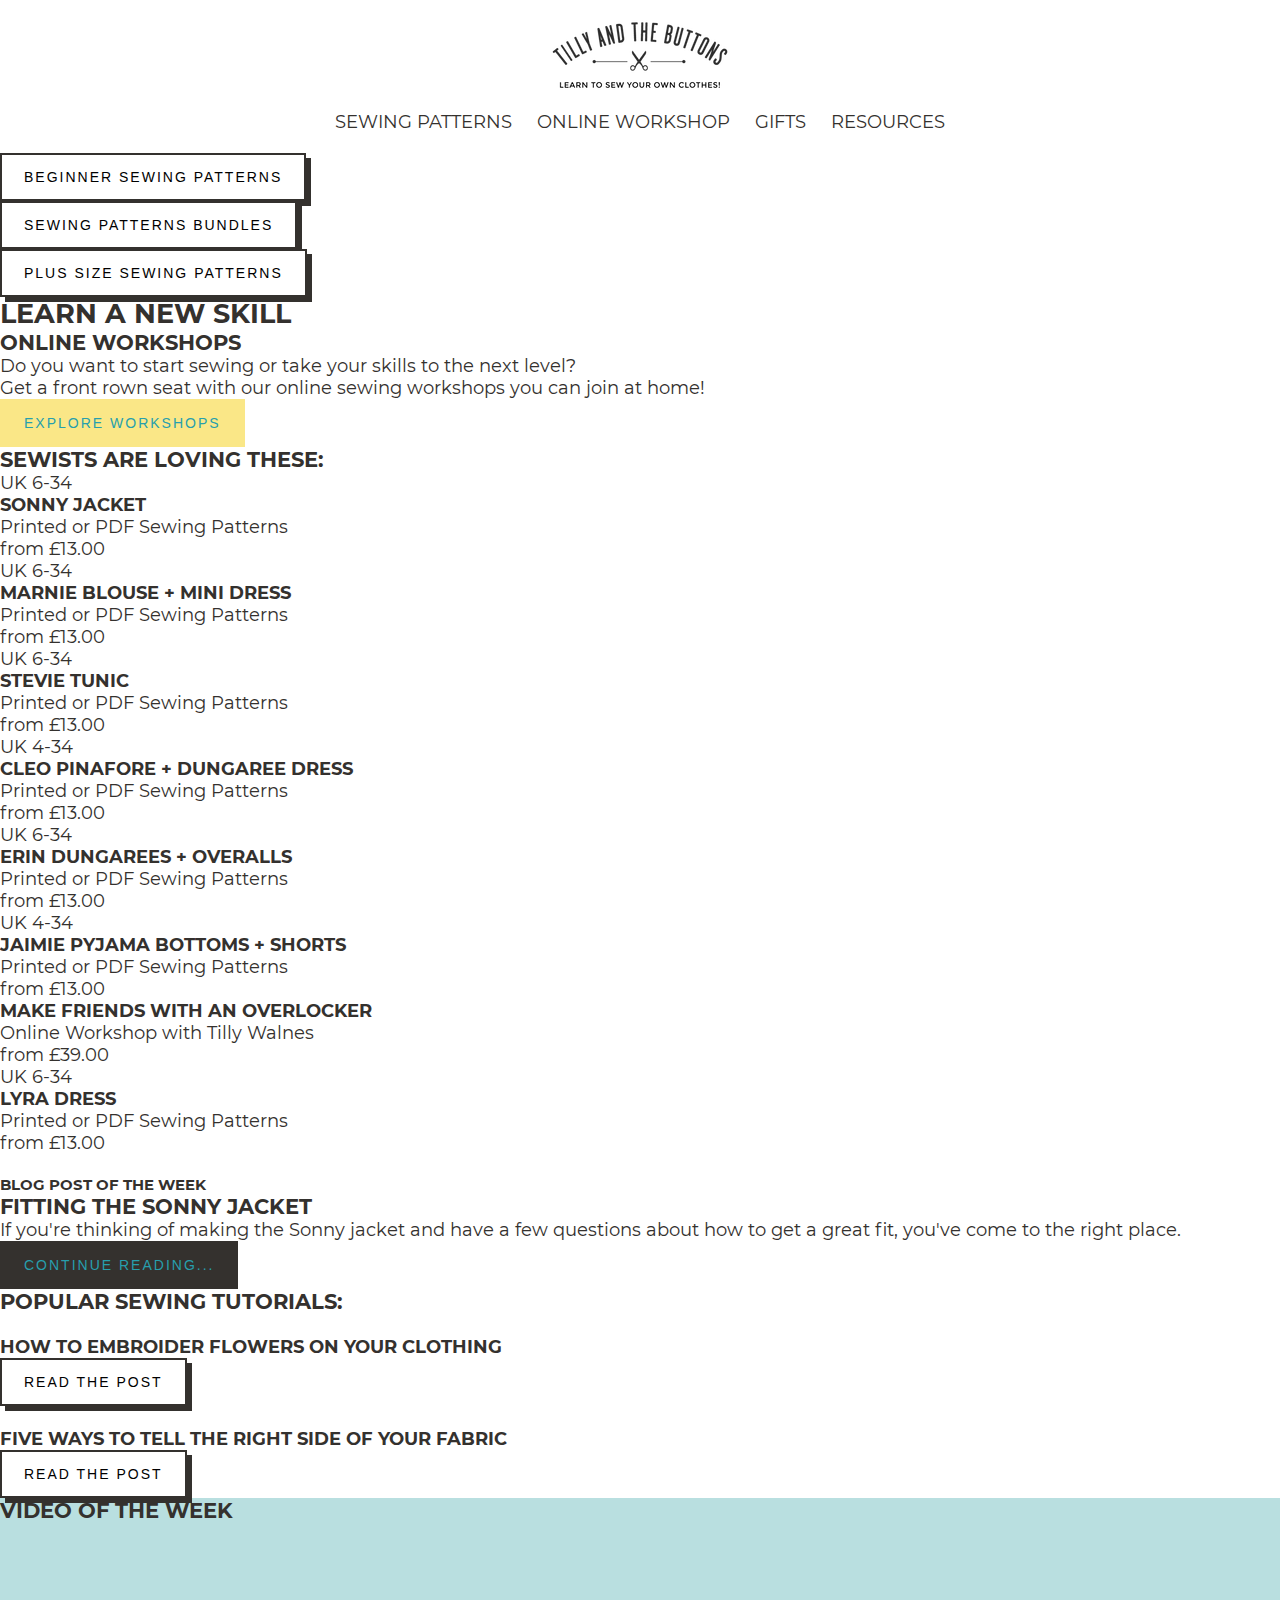
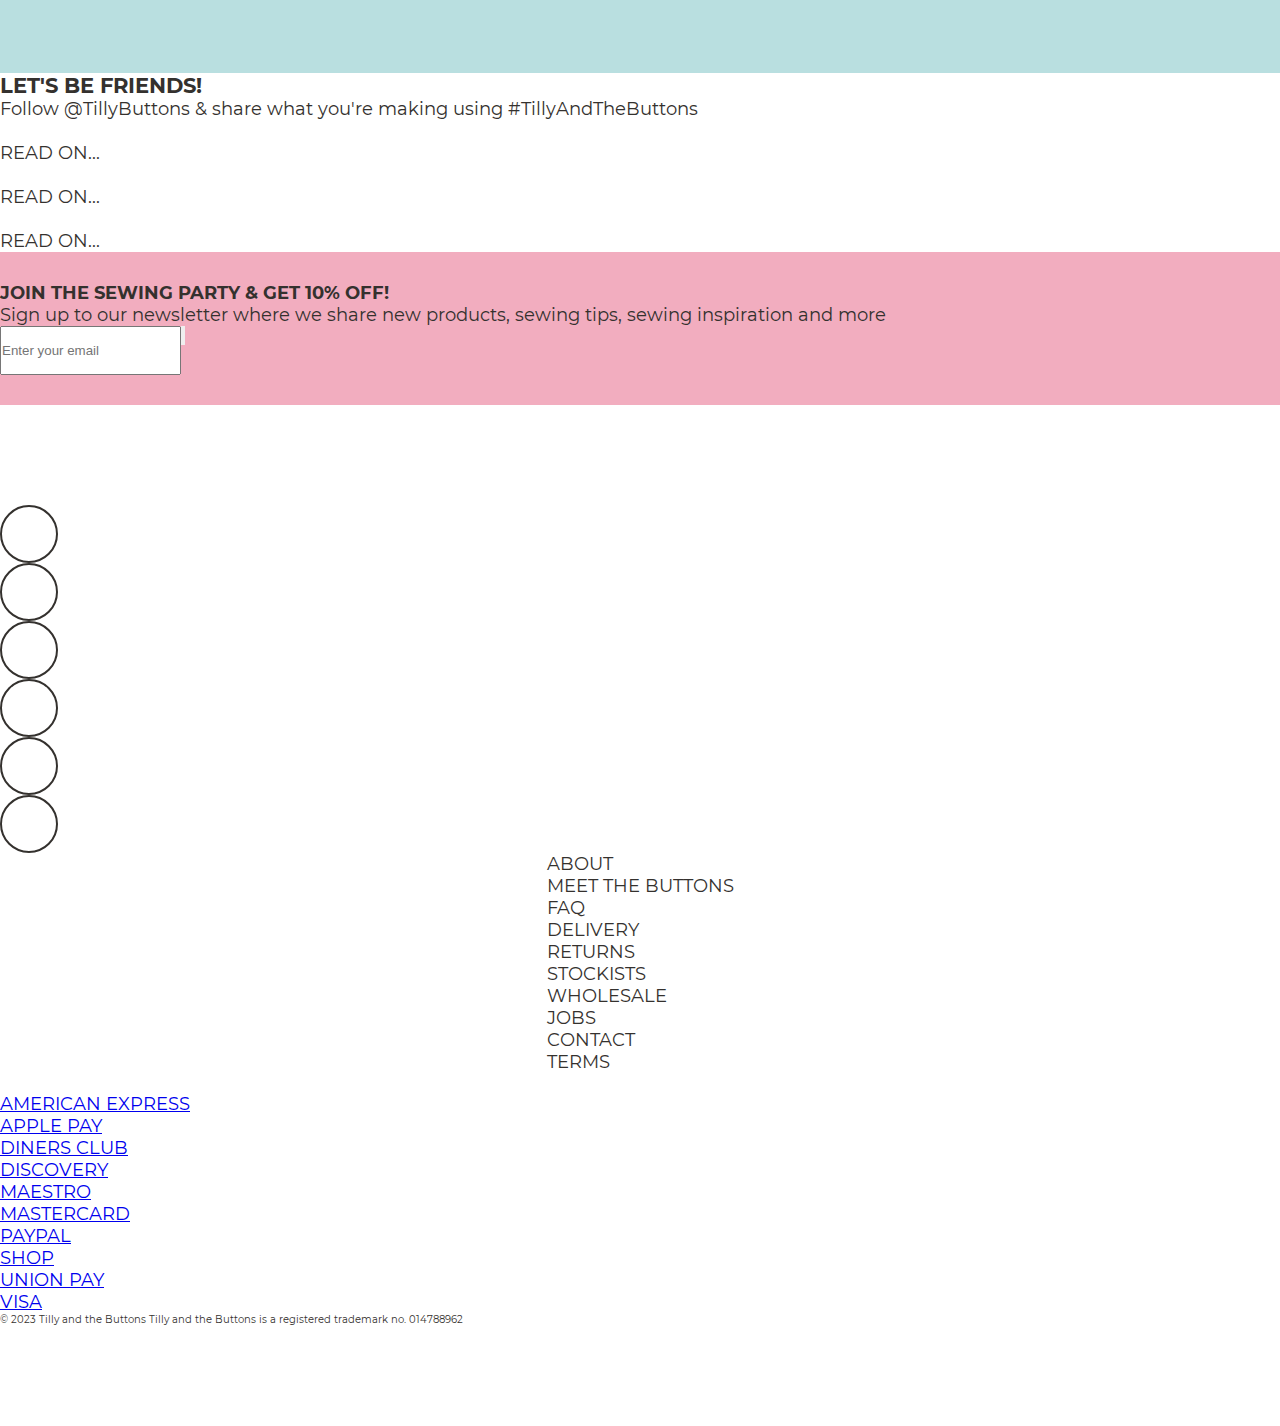
==== commit 37fdd6ae: "tea commit" ====
--- a/index-base.html
+++ b/index-base.html
@@ -467,5 +467,8 @@
       </div>
       <div class="footer-spacing"></div>
     </footer>
+
+    
+    
   </body>
 </html>
--- a/styles.css
+++ b/styles.css
@@ -43,6 +43,7 @@
 
 body {
   font-size: 1.8rem;
+  font-weight: 400;
 }
 
 header .header-image {
@@ -52,7 +53,7 @@
   margin-bottom: 20px;
 }
 
-nav header {
+nav {
   display: flex;
   justify-content: center;
   margin-bottom: 20px;
@@ -62,13 +63,6 @@
 nav a {
   text-decoration: none;
   color: #34312e;
-}
-
-.footer-menu footer {
-  display: flex;
-  justify-content: center;
-  margin-bottom: 20px;
-  gap: 25px;
 }
 
 ol,
@@ -125,6 +119,10 @@
     background-size: cover;
   }
 }
+button {
+  margin-bottom: 30px;
+}
+
 .button-with-shaddow:not(.newsletter-form) {
   box-shadow: 5px 5px #34312e;
   box-shadow: 5px 5px 0 0 #34312e;
@@ -133,12 +131,61 @@
   text-align: center;
   vertical-align: middle;
   margin: 0;
-  width: auto;
-  background-color: var(--colorBody);
+  width: -moz-fit-content;
+  width: fit-content;
+  background-color: #ffffff;
   padding: 11px 20px 11px 20px;
   letter-spacing: 0.2rem;
   min-width: 90px;
-  border: 2px solid;
+  border: 2px solid #34312e;
+  min-width: 90px;
+  font-size: 14px;
+  padding-bottom: 14px;
+  padding-left: 22px;
+  padding-right: 22px;
+  padding-top: 14px;
+}
+
+.black-button {
+  color: #279fad;
+  margin-bottom: 5px;
+  text-align: center;
+  vertical-align: middle;
+  margin: 0;
+  width: -moz-fit-content;
+  width: fit-content;
+  background-color: #34312e;
+  padding: 11px 20px 11px 20px;
+  letter-spacing: 0.2rem;
+  min-width: 90px;
+  border: 2px solid #34312e;
+  min-width: 90px;
+  font-size: 14px;
+  padding-bottom: 14px;
+  padding-left: 22px;
+  padding-right: 22px;
+  padding-top: 14px;
+}
+
+.yellow-button {
+  color: #279fad;
+  margin-bottom: 5px;
+  text-align: center;
+  vertical-align: middle;
+  margin: 0;
+  width: -moz-fit-content;
+  width: fit-content;
+  background-color: #fae787;
+  padding: 11px 20px 11px 20px;
+  letter-spacing: 0.2rem;
+  min-width: 90px;
+  border: 2px solid #fae787;
+  min-width: 90px;
+  font-size: 14px;
+  padding-bottom: 14px;
+  padding-left: 22px;
+  padding-right: 22px;
+  padding-top: 14px;
 }
 
 .disclaimer {
@@ -177,8 +224,76 @@
 .icon-tiktok,
 .icon-youtube {
   padding: 14px;
+  background-position-x: 50%;
+  background-position-y: 50%;
 }
 
 .footer-spacing {
   height: 100px;
+}
+
+.banner-blog,
+.video-feature {
+  background-color: #b9dfe0;
+  display: flex;
+  flex-direction: column;
+  justify-content: center;
+}
+
+.newsletter-button {
+  display: flex;
+}
+
+.line {
+  background-color: #34312e;
+  height: 3px;
+  width: auto;
+  margin-bottom: 3px;
+}
+
+.newsletter-banner {
+  background-color: #f2adbf;
+  display: flex;
+  flex-direction: column;
+  justify-content: center;
+  padding-top: 30px;
+  padding-bottom: 30px;
+}
+
+.banner-workshop {
+  background-image: url(./images/Website_Banner_2_online-workshop1296x.webp);
+  background-size: cover;
+  background-position: center;
+  background-color: #f2adbf;
+  padding-top: 250px;
+  display: flex;
+  flex-direction: column;
+  align-items: center;
+  padding-bottom: 10px;
+  padding-left: 10px;
+  padding-right: 10px;
+}
+
+.text-container-workshop {
+  background-color: #ffffff;
+  opacity: 0.9;
+  width: 90%;
+  display: flex;
+  flex-direction: column;
+  align-items: center;
+  padding: 20px;
+}
+.text-container-workshop h2,
+.text-container-workshop h3,
+.text-container-workshop p {
+  margin-top: 10px;
+  margin-bottom: 10px;
+}
+.text-container-workshop h2 {
+  font-size: 2.9rem;
+  font-weight: 400;
+}
+.text-container-workshop h3 {
+  font-weight: 400;
+  font-size: 1.5rem;
 }/*# sourceMappingURL=styles.css.map */